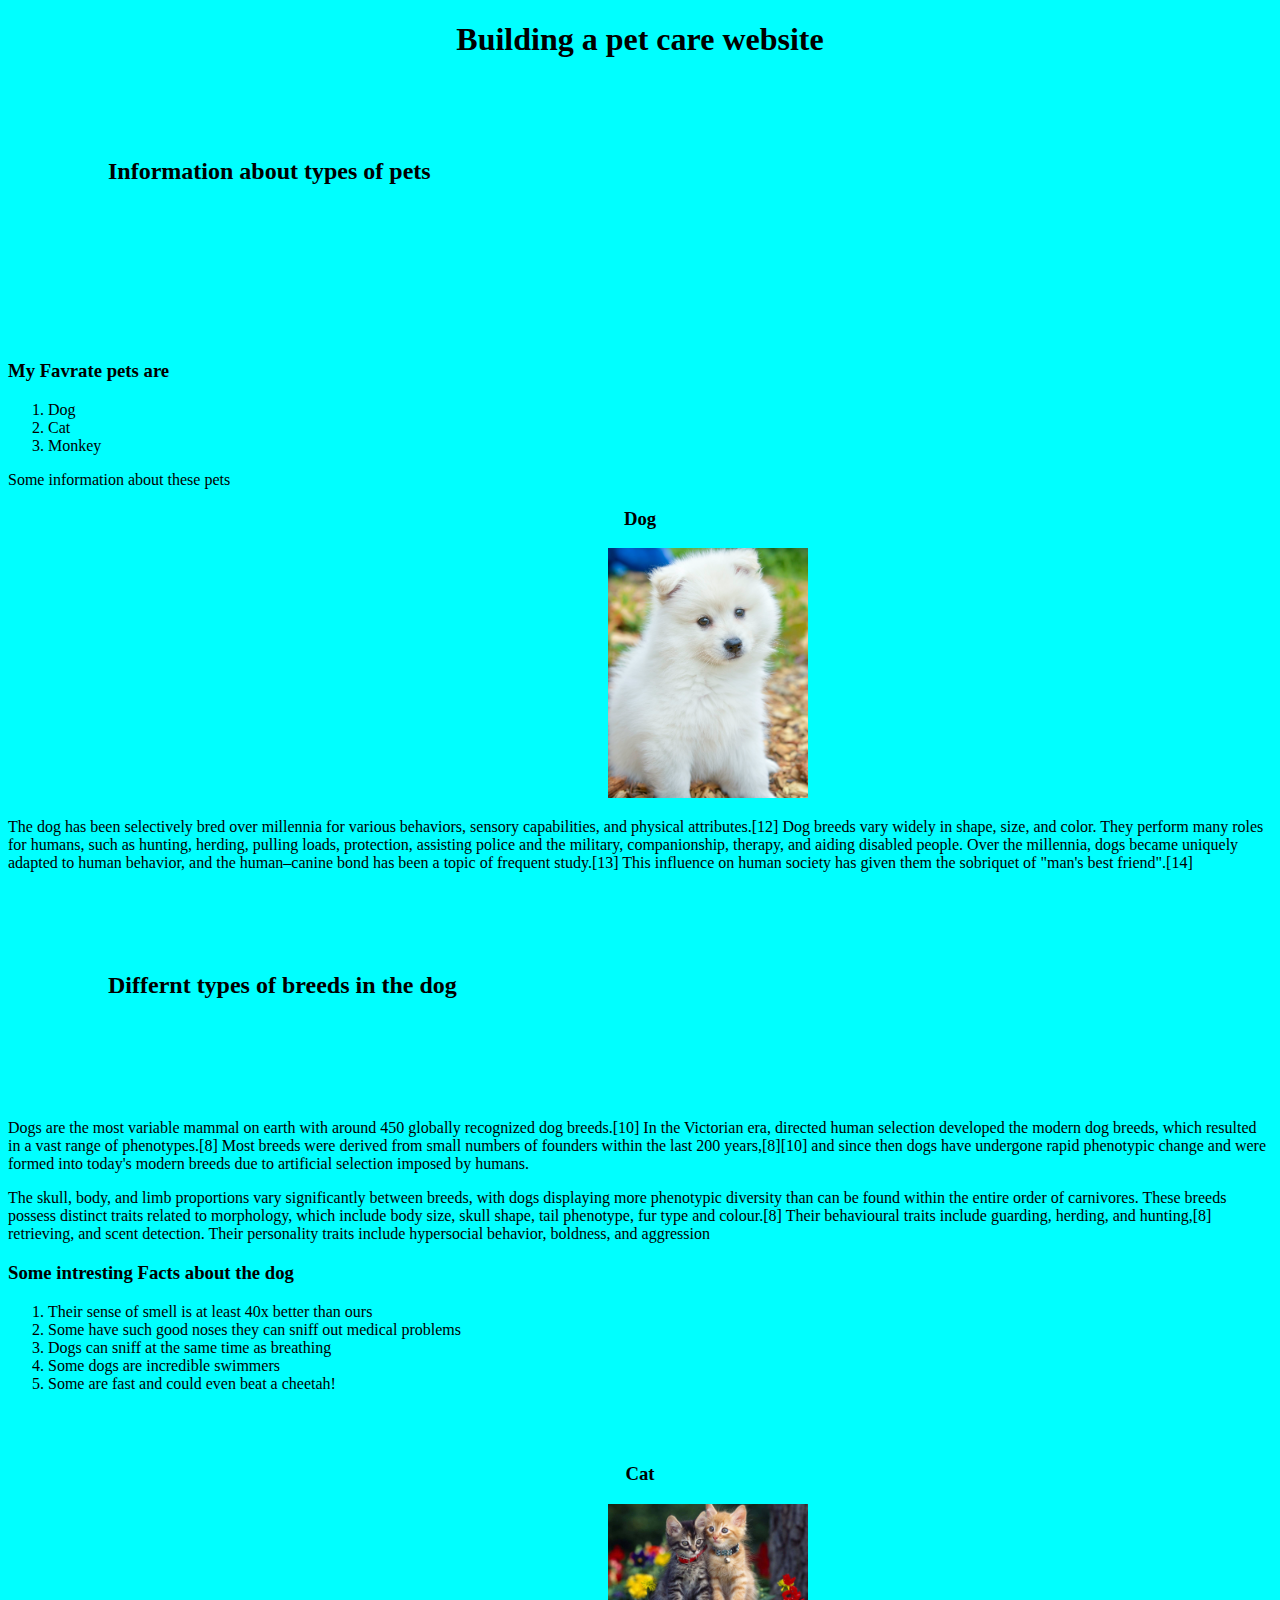
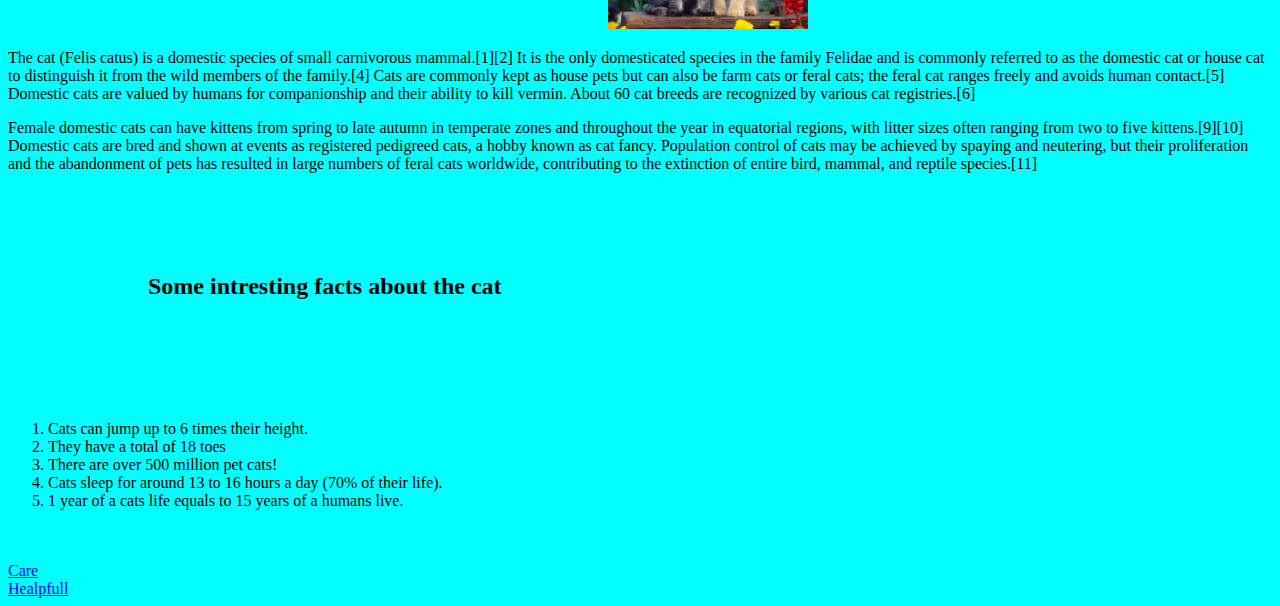
==== index.html @ 6973ddd2 "completed" ====
<!DOCTYPE html>
<html lang="en">

<head>
    <meta charset="UTF-8">
    <meta name="viewport" content="width=device-width, initial-scale=1.0">
    <title>Document</title>

    <link rel="stylesheet" href="./style.css">
</head>

<body>
    <h1>Building a pet care website</h1>

    <h2>Information about types of pets</h2>
    <br>
    <br>

    <h3>My Favrate pets are</h3>
    <ol>
        <li>Dog</li>
        <li>Cat</li>
        <li>Monkey</li>
    </ol>

    <p>Some information about these pets</p>
    <h3 class="dg">Dog</h5>

        <img src="./photo-1587402092301-725e37c70fd8.jpg" alt="">

        <p>The dog has been selectively bred over millennia for various behaviors, sensory capabilities, and physical
            attributes.[12] Dog breeds vary widely in shape, size, and color. They perform many roles for humans, such
            as
            hunting, herding, pulling loads, protection, assisting police and the military, companionship, therapy, and
            aiding disabled people. Over the millennia, dogs became uniquely adapted to human behavior, and the
            human–canine
            bond has been a topic of frequent study.[13] This influence on human society has given them the sobriquet of
            "man's best friend".[14]</p>

        <p>
        <h2>Differnt types of breeds in the dog</h2>
        Dogs are the most variable mammal on earth with around 450 globally recognized dog breeds.[10] In the Victorian
        era,
        directed human selection developed the modern dog breeds, which resulted in a vast range of phenotypes.[8] Most
        breeds were derived from small numbers of founders within the last 200 years,[8][10] and since then dogs have
        undergone rapid phenotypic change and were formed into today's modern breeds due to artificial selection imposed
        by
        humans.
        </p>
        <p>
            The skull, body, and limb proportions vary significantly between breeds, with dogs displaying more
            phenotypic
            diversity than can be found within the entire order of carnivores. These breeds possess distinct traits
            related
            to morphology, which include body size, skull shape, tail phenotype, fur type and colour.[8] Their
            behavioural
            traits include guarding, herding, and hunting,[8] retrieving, and scent detection. Their personality traits
            include hypersocial behavior, boldness, and aggression
        </p>

        <h3>Some intresting Facts about the dog</h3>
        <ol>
            <li>Their sense of smell is at least 40x better than ours</li>
            <li>Some have such good noses they can sniff out medical problems</li>
            <li>Dogs can sniff at the same time as breathing</li>
            <li>Some dogs are incredible swimmers</li>
            <li>Some are fast and could even beat a cheetah!</li>
        </ol>

        <br>
        <br>
        <h3 class="ct">Cat</h3>
        <img src="./beautiful-cats-y4upwj5zz45novpx.jpg" alt="">
        <p>The cat (Felis catus) is a domestic species of small carnivorous mammal.[1][2] It is the only domesticated
            species in the family Felidae and is commonly referred to as the domestic cat or house cat to distinguish it
            from the wild members of the family.[4] Cats are commonly kept as house pets but can also be farm cats or
            feral cats; the feral cat ranges freely and avoids human contact.[5] Domestic cats are valued by humans for
            companionship and their ability to kill vermin. About 60 cat breeds are recognized by various cat
            registries.[6]</p>
        <p>Female domestic cats can have kittens from spring to late autumn in temperate zones and throughout the year
            in equatorial regions, with litter sizes often ranging from two to five kittens.[9][10] Domestic cats are
            bred and shown at events as registered pedigreed cats, a hobby known as cat fancy. Population control of
            cats may be achieved by spaying and neutering, but their proliferation and the abandonment of pets has
            resulted in large numbers of feral cats worldwide, contributing to the extinction of entire bird, mammal,
            and reptile species.[11]</p>

        <ol>
            <h2>Some intresting facts about the cat</h2>

            <li>
                Cats can jump up to 6 times their height.
            </li>
            <li> They have a total of 18 toes</li>
            <li>There are over 500 million pet cats!</li>
            <li>Cats sleep for around 13 to 16 hours a day (70% of their life).</li>
            <li>1 year of a cats life equals to 15 years of a humans live.</li>
        </ol>
        <br>
        <br>
        <a href="./care.html">Care</a> <br>
        <a href="./healpful.html">Healpfull</a>
</body>

</html>
---- style.css ----
h1 {
    text-align: center;
}

h2 {
    margin: 100px;
    padding-bottom: 20px;
}

img {
    width: 200px;
    text-align: center;
    margin-left: 600px;
}

.dg {
    text-align: center;
}
.ct{
    text-align: center;
}
img:hover{
    background-color: burlywood;
}
h1:hover{
    color: blueviolet;
}
body{
    background-color: aqua;
}
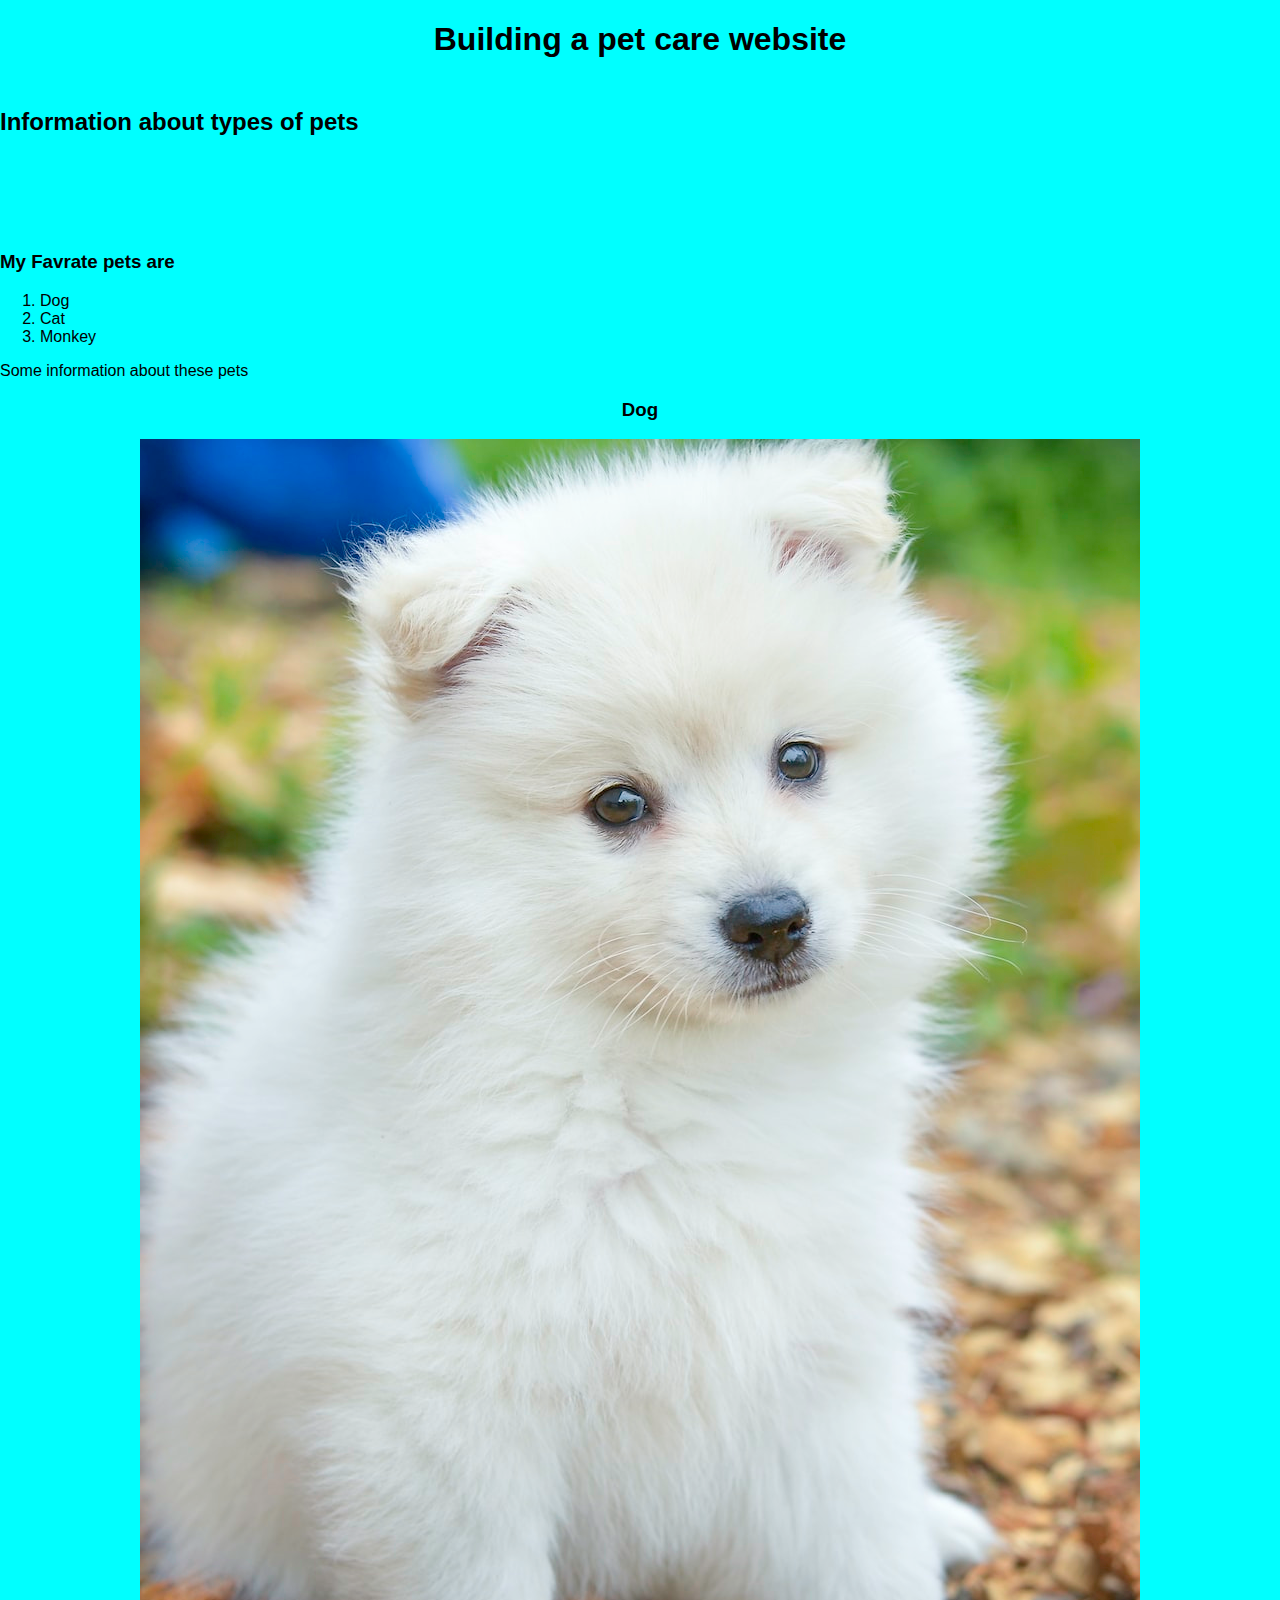
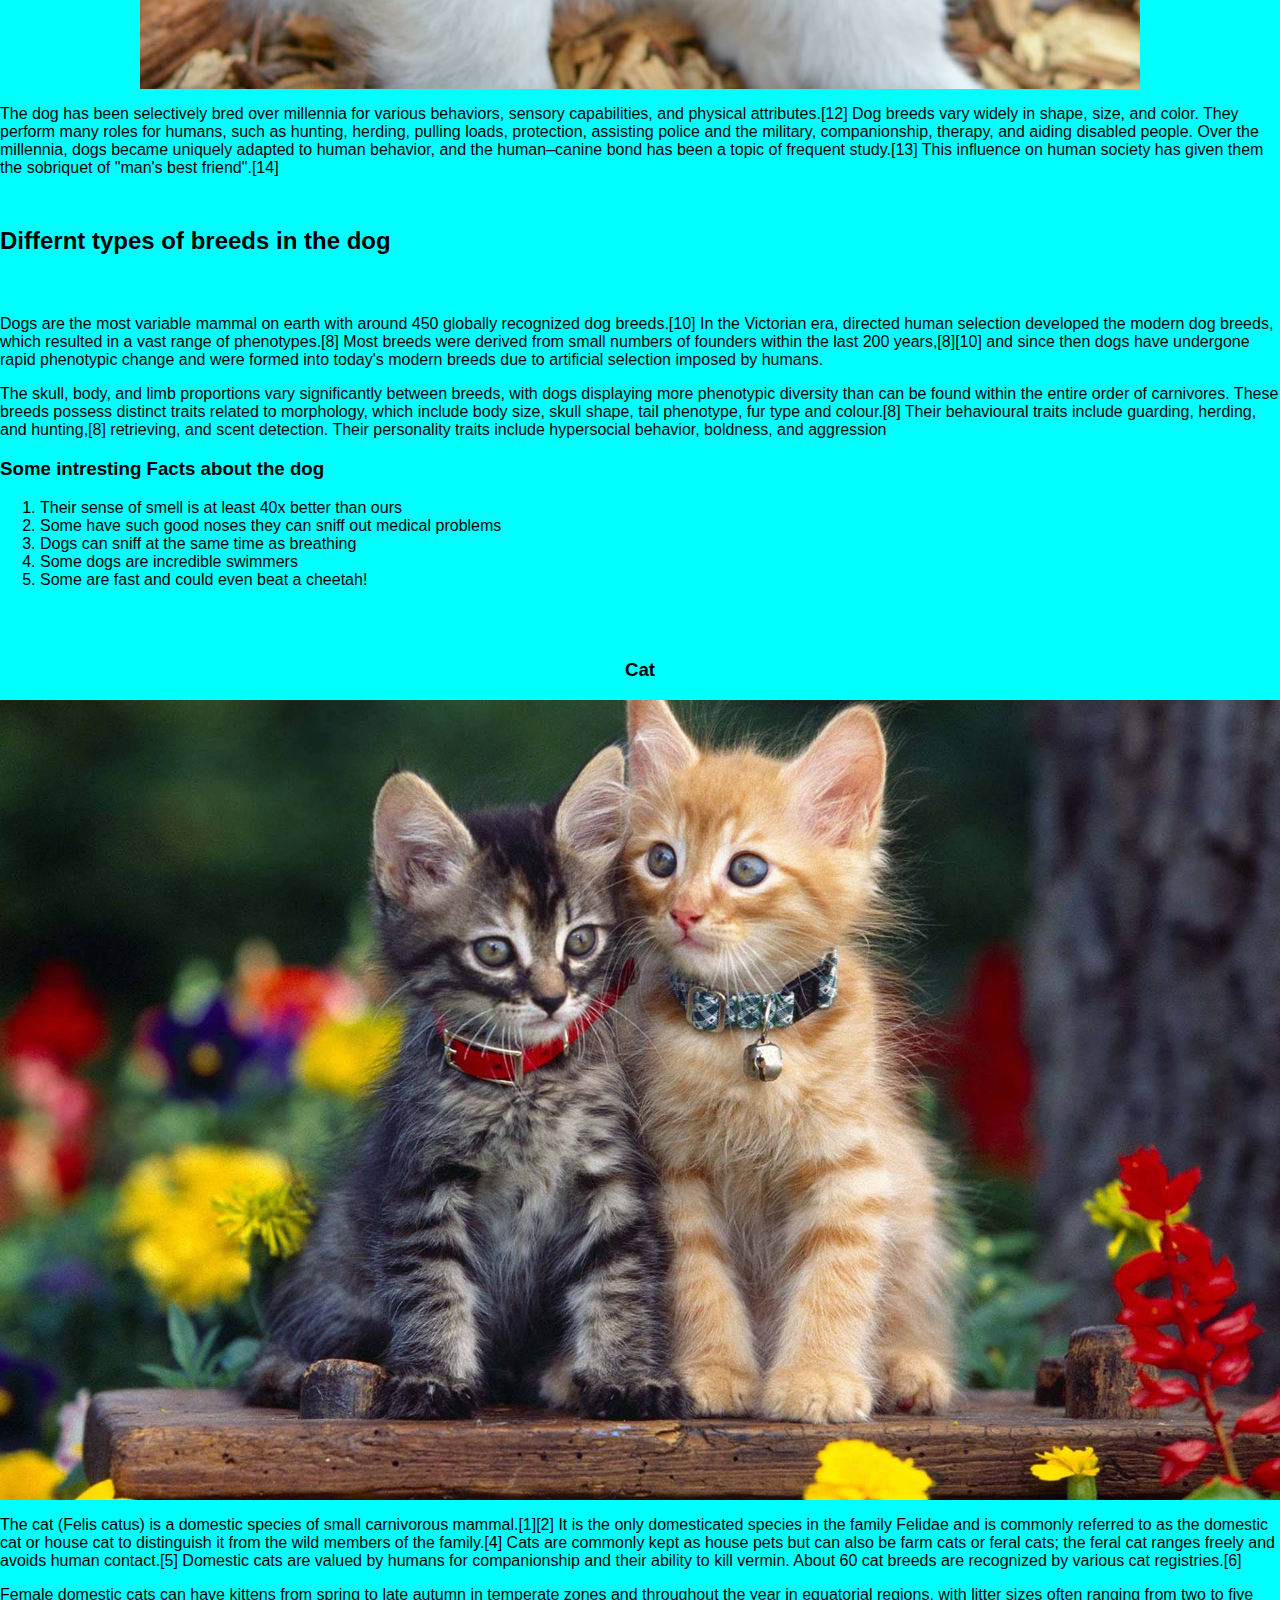
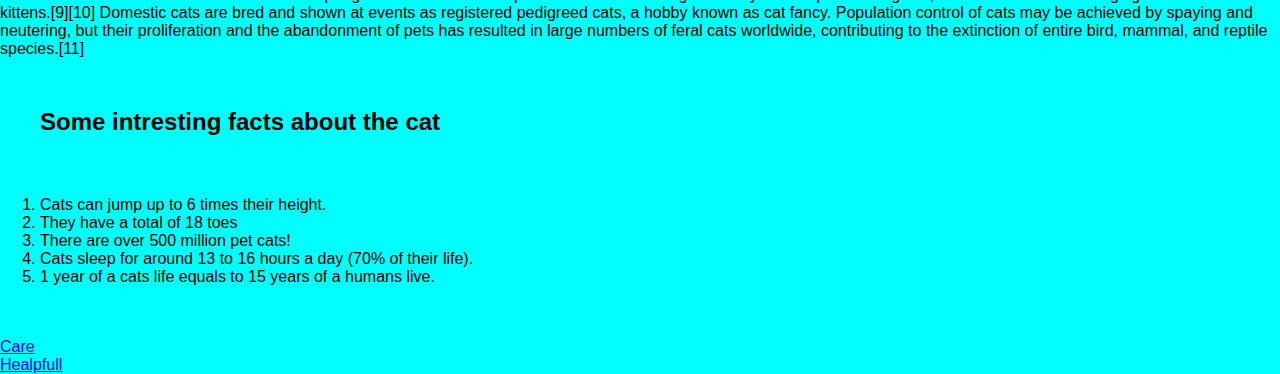
==== commit 8fc18f93: "completed" ====
--- a/index.html
+++ b/index.html
@@ -7,6 +7,8 @@
     <title>Document</title>
 
     <link rel="stylesheet" href="./style.css">
+    
+
 </head>
 
 <body>
--- a/style.css
+++ b/style.css
@@ -1,30 +1,53 @@
+/* General styles */
+body {
+    font-family: Arial, sans-serif;
+    margin: 0;
+    padding: 0;
+}
+
+/* Center align the h1 */
 h1 {
     text-align: center;
 }
 
+/* Add padding and reduce margin for h2 */
 h2 {
-    margin: 100px;
-    padding-bottom: 20px;
+    margin: 50px 0;
+    padding-bottom: 10px;
 }
 
+/* Center align images and set a max width */
 img {
-    width: 200px;
-    text-align: center;
-    margin-left: 600px;
+    display: block;
+    max-width: 100%; /* Set a maximum width for the images */
+    height: auto; /* Maintain aspect ratio */
+    margin: 0 auto;
 }
 
-.dg {
+/* Center align headings with class dg and ct */
+.dg, .ct {
     text-align: center;
 }
-.ct{
-    text-align: center;
+
+/* Add hover effect for images */
+img:hover {
+    opacity: 0.8;
 }
-img:hover{
-    background-color: burlywood;
-}
-h1:hover{
+
+/* Add hover effect for h1 */
+h1:hover {
     color: blueviolet;
 }
-body{
+
+/* Add background color to the body */
+body {
     background-color: aqua;
-}+}
+
+/* Media query for smaller screens */
+@media (max-width: 768px) {
+    /* Reduce margin for h2 on smaller screens */
+    h2 {
+        margin: 30px 0;
+    }
+}
